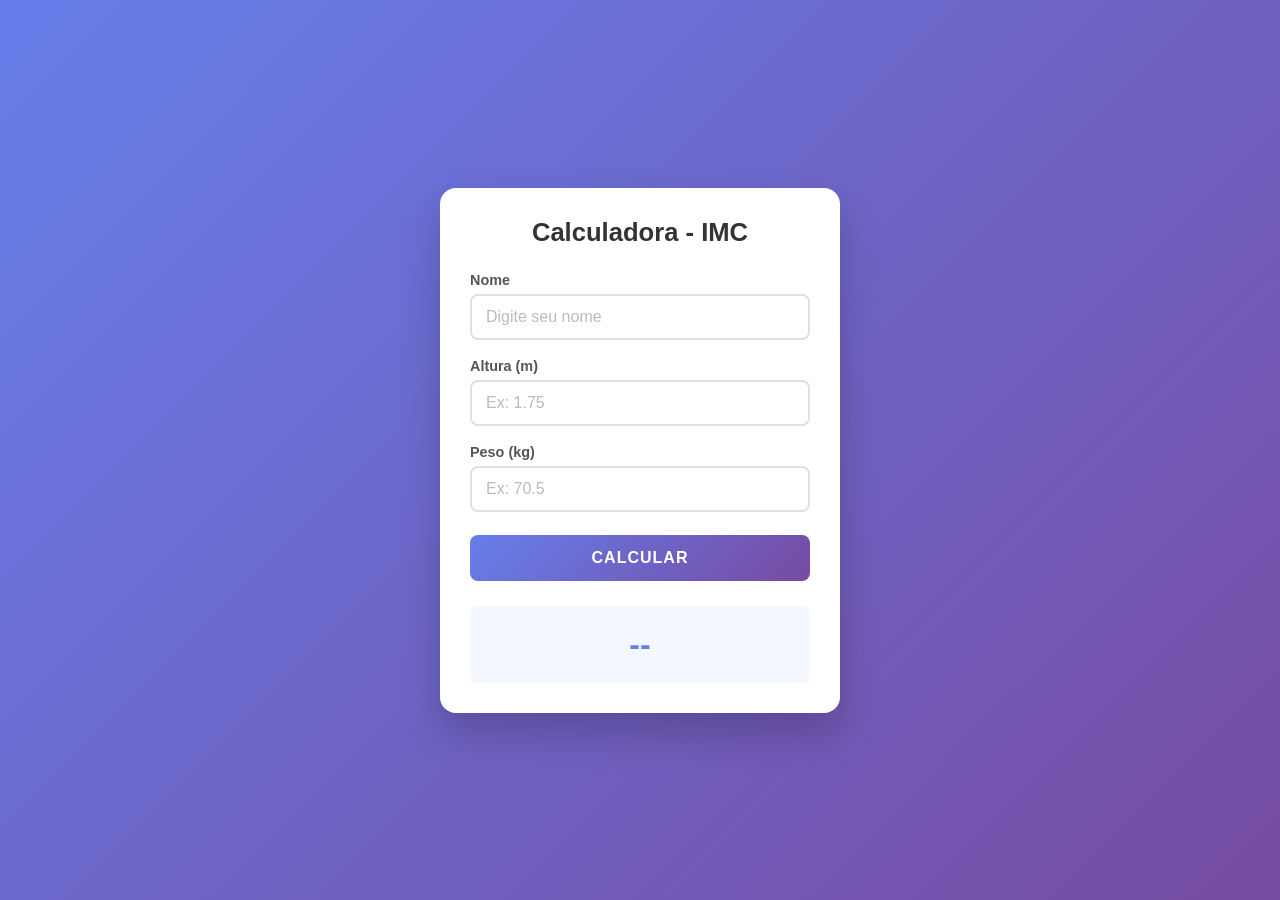
==== IMC/index.html @ 413a7cd5 "first commit" ====
<!DOCTYPE html>
<html lang="pt-BR">
<head>
    <meta charset="UTF-8">
    <meta name="viewport" content="width=device-width, initial-scale=1.0">
    <title>Calculadora - IMC</title>
    <link rel="stylesheet" href="styles.css">
    
   
</head>
<body>
    <div class="calculadora">
        <h1>Calculadora - IMC</h1>

        <div class="campo">
            <label for="nome">Nome</label>
            <input type="text" id="nome" name="nome" placeholder="Digite seu nome">
        </div>

        <div class="campo">
            <label for="altura">Altura (m)</label>
            <input type="number" id="altura" name="altura" step="0.01" placeholder="Ex: 1.75">
        </div>

        <div class="campo">
            <label for="peso">Peso (kg)</label>
            <input type="number" id="peso" name="peso" step="0.1" placeholder="Ex: 70.5">
        </div>

        <button type="button" id="calcular">Calcular</button>

        <div class="resultado">
          
            <div class="valor" id="valor">--</div>
        </div>
    </div>

     <script src="imc.js"></script>
</body>
</html>
---- IMC/styles.css ----
* {
            margin: 0;
            padding: 0;
            box-sizing: border-box;
            font-family: 'Segoe UI', Tahoma, Geneva, Verdana, sans-serif;
        }

        body {
            min-height: 100vh;
            display: flex;
            justify-content: center;
            align-items: center;
            background: linear-gradient(135deg, #667eea 0%, #764ba2 100%);
            padding: 20px;
        }

        .calculadora {
            background: #ffffff;
            width: 100%;
            max-width: 400px;
            padding: 30px;
            border-radius: 16px;
            box-shadow: 0 20px 40px rgba(0, 0, 0, 0.2);
        }

        .calculadora h1 {
            text-align: center;
            color: #333;
            font-size: 1.6rem;
            margin-bottom: 25px;
            text-transform: capitalize;
        }

        .campo {
            margin-bottom: 18px;
        }

        .campo label {
            display: block;
            margin-bottom: 6px;
            color: #555;
            font-weight: 600;
            font-size: 0.9rem;
        }

        .campo input {
            width: 100%;
            padding: 12px 14px;
            border: 2px solid #e0e0e0;
            border-radius: 8px;
            font-size: 1rem;
            transition: border-color 0.3s ease, box-shadow 0.3s ease;
            outline: none;
        }

        .campo input:focus {
            border-color: #667eea;
            box-shadow: 0 0 0 3px rgba(102, 126, 234, 0.15);
        }

        .campo input::placeholder {
            color: #bbb;
        }

        button {
            width: 100%;
            padding: 14px;
            background: linear-gradient(135deg, #667eea 0%, #764ba2 100%);
            color: #fff;
            border: none;
            border-radius: 8px;
            font-size: 1rem;
            font-weight: 700;
            text-transform: uppercase;
            letter-spacing: 1px;
            cursor: pointer;
            transition: transform 0.2s ease, box-shadow 0.3s ease;
            margin-top: 5px;
        }

        button:hover {
            transform: translateY(-2px);
            box-shadow: 0 10px 20px rgba(102, 126, 234, 0.4);
        }

        button:active {
            transform: translateY(0);
        }

        .resultado {
            margin-top: 25px;
            padding: 20px;
            background: #f5f7ff;
            border-radius: 8px;
            text-align: center;
        }

        .resultado h2 {
            font-size: 1rem;
            color: #555;
            margin-bottom: 8px;
            font-weight: 600;
        }

        .resultado .valor {
            font-size: 2rem;
            font-weight: 630;
            color: #667eea;
        }

        .resultado .classificacao {
            margin-top: 6px;
            font-size: 0.95rem;
            color: #666;
            font-weight: 500;
        }
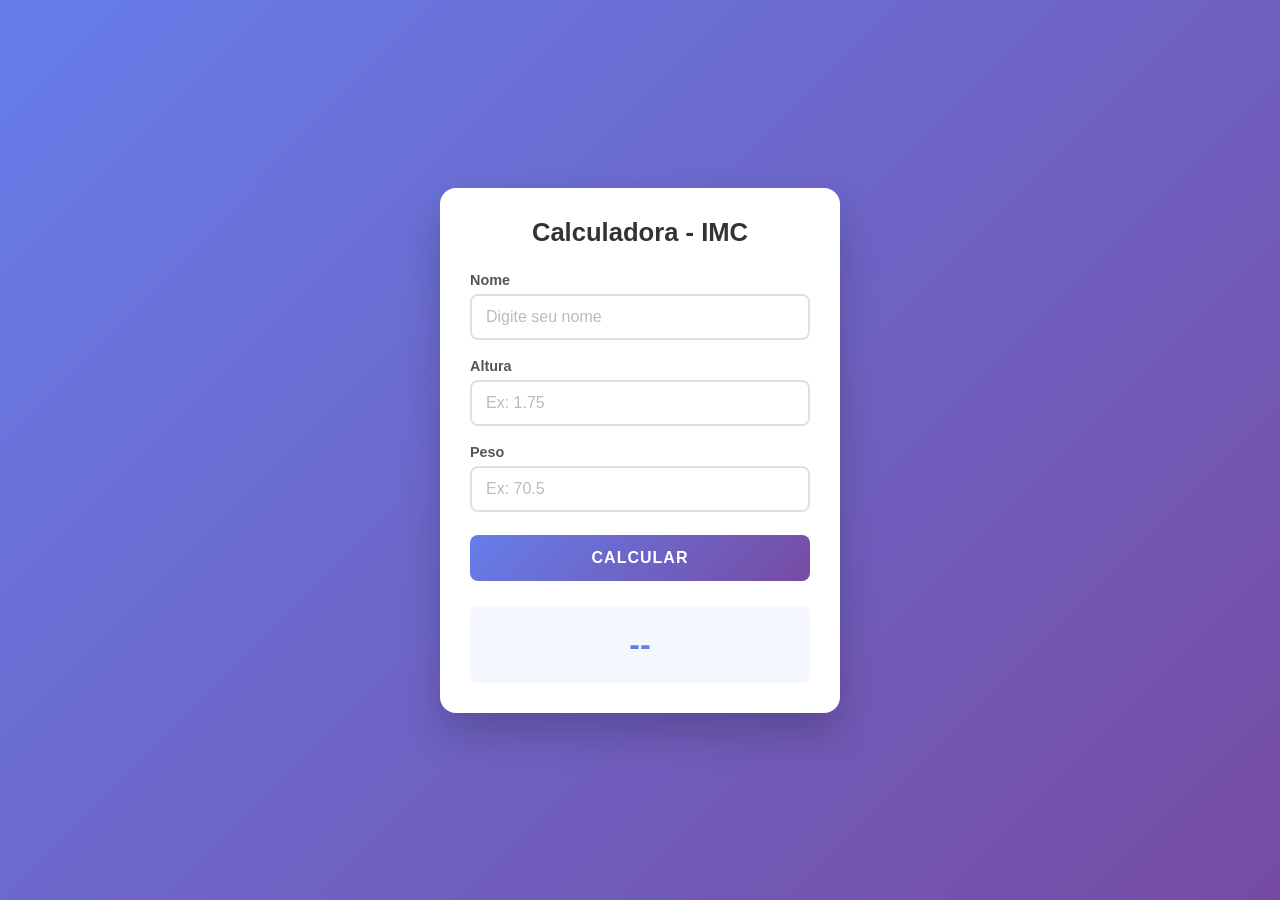
==== commit 17239e66: "Refatorando código da calculadora de IMC" ====
--- a/IMC/index.html
+++ b/IMC/index.html
@@ -5,36 +5,62 @@
     <meta name="viewport" content="width=device-width, initial-scale=1.0">
     <title>Calculadora - IMC</title>
     <link rel="stylesheet" href="styles.css">
-    
-   
 </head>
 <body>
-    <div class="calculadora">
+    <main class="calculadora">
         <h1>Calculadora - IMC</h1>
 
-        <div class="campo">
-            <label for="nome">Nome</label>
-            <input type="text" id="nome" name="nome" placeholder="Digite seu nome">
-        </div>
+        <form id="form-imc" novalidate>
+            <div class="campo">
+                <label for="nome">Nome</label>
+                <input 
+                    type="text" 
+                    id="nome" 
+                    name="nome" 
+                    placeholder="Digite seu nome" 
+                    autocomplete="name" 
+                    required
+                >
+            </div>
 
-        <div class="campo">
-            <label for="altura">Altura (m)</label>
-            <input type="number" id="altura" name="altura" step="0.01" placeholder="Ex: 1.75">
-        </div>
+            <div class="campo">
+                <label for="altura">Altura</label>
+                <input 
+                    type="number" 
+                    id="altura" 
+                    name="altura" 
+                    step="0.01" 
+                    min="0.5" 
+                    max="2.8" 
+                    inputmode="decimal" 
+                    placeholder="Ex: 1.75" 
+                    required
+                >
+            </div>
 
-        <div class="campo">
-            <label for="peso">Peso (kg)</label>
-            <input type="number" id="peso" name="peso" step="0.1" placeholder="Ex: 70.5">
-        </div>
+            <div class="campo">
+                <label for="peso">Peso</label>
+                <input 
+                    type="number" 
+                    id="peso" 
+                    name="peso" 
+                    step="0.1" 
+                    min="2" 
+                    max="500" 
+                    inputmode="decimal" 
+                    placeholder="Ex: 70.5" 
+                    required
+                >
+            </div>
 
-        <button type="button" id="calcular">Calcular</button>
+            <button type="submit" id="calcular">Calcular</button>
+        </form>
 
         <div class="resultado">
-          
-            <div class="valor" id="valor">--</div>
+            <div class="valor" id="valor" aria-live="polite">--</div>
         </div>
-    </div>
+    </main>
 
-     <script src="imc.js"></script>
+    <script src="imc.js"></script>
 </body>
 </html>
